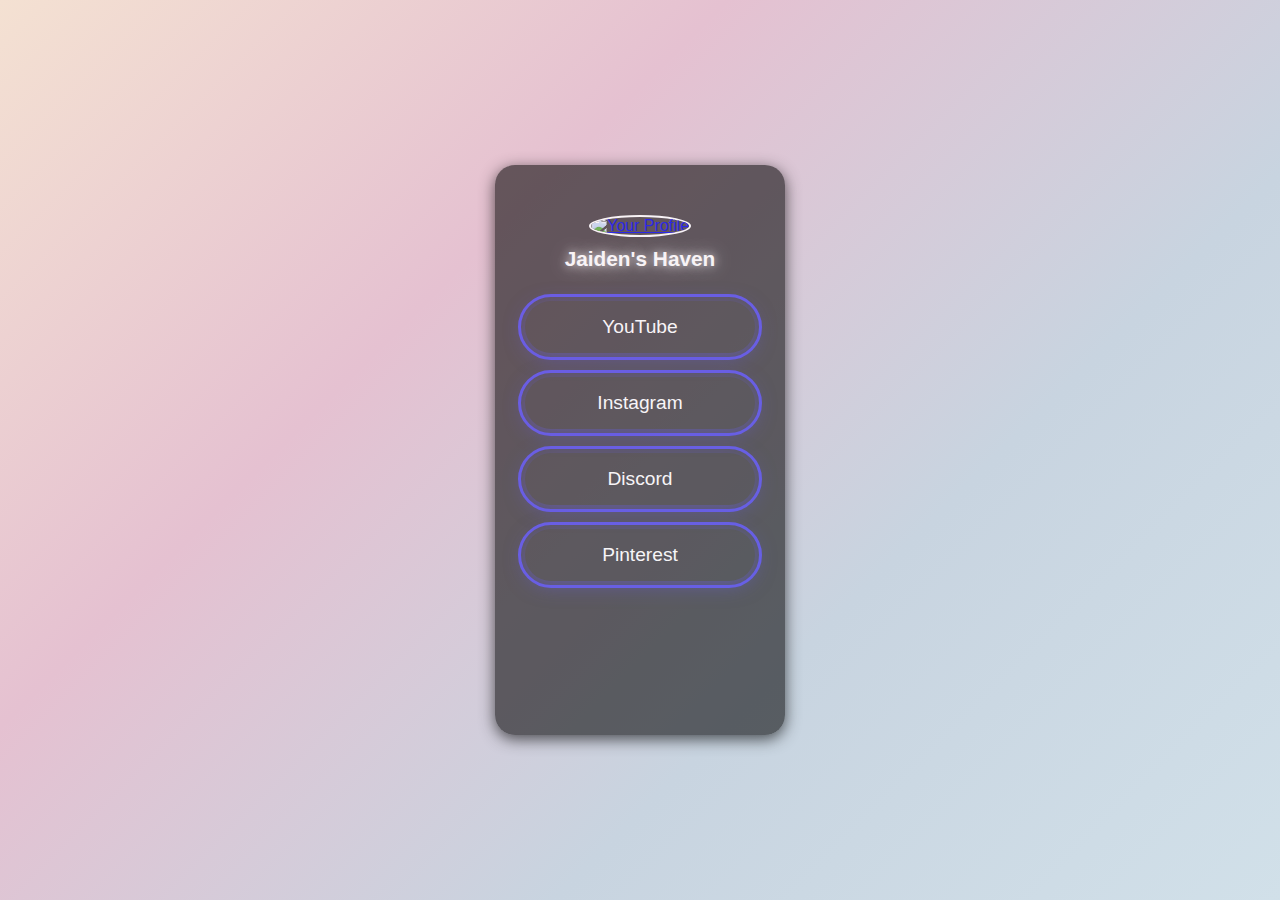
==== index.html @ 9cca0a1c "Add files via upload" ====
<!DOCTYPE html>
<html lang="en">
<head>
    <meta charset="UTF-8">
    <meta name="viewport" content="width=device-width, initial-scale=1.0">
    <title>Jaiden's Haven</title>
  <link href="https://fonts.googleapis.com/css2?family=Press+Start+2P&display=swap" rel="stylesheet">
    <link rel="stylesheet" href="styles.css">
</head>
<body>

    <div class="container">
        <div class="profile">
            <a href="https://github.com/KairoKairaKaize">
                <img src="https://images-ext-1.discordapp.net/external/21MLKDo5nGUw09EZwC2BqWphO7vBJ3SYN4mOmztfheQ/%3Fsize%3D1024/https/cdn.discordapp.com/avatars/1275561988700770345/afb512fbf645c9d2ab7505b0fc7f4978.png?format=webp&quality=lossless&width=384&height=384" alt="Your Profile" class="profile-pic">
            </a>
            <h1>Jaiden's Haven</h1>
        </div>

 <audio autoplay loop>
        <source src="https://drive.google.com/uc?export=download&id=1l9TV9xEC1DYFYA15qfiN5rPGY3KXHHlX" type="audio/mp3">
        Your browser does not support the audio element.
    </audio>

    <script>
        document.querySelector("audio").volume = 0.1;  
    </script>

        <div class="links">
            <a href="https://www.youtube.com/@KairaKairoKaize" class="link-button">YouTube</a>
            <a href="https://www.instagram.com/jaidenofsyxth/" class="link-button">Instagram</a>
            <a href="https://discord.gg/BARHTEkJXX" class="link-button">Discord</a>
            <a href="https://www.pinterest.com/JaidenKaize/" class="link-button">Pinterest</a>
        </div>

    </div>

<script>
    document.addEventListener("DOMContentLoaded", function() {
        const body = document.querySelector('body');
        for (let i = 0; i < 100; i++) {
            let star = document.createElement('div');
            star.classList.add('star');
            star.style.left = ${Math.random() * 100}vw;
            star.style.top = ${Math.random() * 100}vh;
            star.style.animationDelay = ${Math.random() * 5}s;
            body.appendChild(star);
        }
    });
</script>
    

</body>
</html>
---- styles.css ----
@import url('https://fonts.googleapis.com/css2?family=Press+Start+2P&display=swap');

body {
    margin: 0;
    font-family: 'Arial', sans-serif;
    background: linear-gradient(135deg, #f4e1d2, #e5c1d1, #c8d4e0, #d1e0e9),
                url('path-to-your-noise-image.png'); 
    background-size: cover;
    background-attachment: fixed;
    color: white;
    display: flex;
    justify-content: center;
    align-items: center;
    height: 100vh;
    position: relative;
    overflow: hidden;
    background-blend-mode: overlay; 
    opacity: 0.8;  
}


@keyframes starAnimation {
    0% {
        opacity: 1;
        transform: translate(0, 0);
    }
    50% {
        opacity: 0.6;
        transform: translate(5px, 5px);
    }
    100% {
        opacity: 1;
        transform: translate(-5px, -5px);
    }
}

body::before {
    content: '';
    position: absolute;
    top: 0;
    left: 0;
    width: 100%;
    height: 100%;
    background: transparent;
    animation: stars 50s linear infinite, starfield 150s infinite linear;
    z-index: -1;
}

@keyframes noise {
    0% {
        background-position: 0 0;
    }
    100% {
        background-position: 100% 100%;
    }
}

body::after {
    content: '';
    position: absolute;
    top: 0;
    left: 0;
    width: 100%;
    height: 100%;
    background: url('[data-uri]');
    pointer-events: none;
    animation: noise 0.2s linear infinite;
    opacity: 0.05; 
    z-index: -1;
}

.star {
    position: absolute;
    width: 3px;
    height: 3px;
    background-color: white;
    border-radius: 50%;
    opacity: 0.8;
    animation: starAnimation 2s infinite ease-in-out;
}

@keyframes starAnimation {
    0% { opacity: 0.8; transform: translate(0px, 0px); }
    100% { opacity: 0.2; transform: translate(100px, 100px); }
}

.container {
    text-align: center;
    width: 90%;                
    max-width: 250px;           
    height: 500px;           
    padding: 20px;              
    background: rgba(0, 0, 0, 0.7);
    border-radius: 20px;
    box-shadow: 0 4px 15px rgba(0, 0, 0, 0.8);
    position: relative;
    z-index: 10;
    padding-top: 50px;          
}


.profile {
    margin-bottom: 20px;
    animation: fadeIn 1.5s ease-out;
}

.profile-pic {
    width: 100px;
    height: 100px;
    border-radius: 100%;
    border: 2px solid #ffffff;
    object-fit: cover;
    margin-bottom: 10px;
    transition: transform 0.3s ease, box-shadow 0.3s ease;
}

.profile-pic:hover {
    transform: scale(1.1);
    box-shadow: 0 0 20px rgba(255, 255, 255, 0.7), 0 0 30px rgba(255, 255, 255, 0.5);
    border: 2px solid #4e44e7;
    transition: transform 0.3s, box-shadow 0.3s ease, border 0.3s;
}

.profile h1 {
    font-size: 1.3em;
    margin: 0;
    text-shadow: 0 0 10px rgba(255, 255, 255, 0.8), 0 0 20px rgba(255, 255, 255, 0.5);
    animation: textGlow 1s ease-out infinite alternate;
}

.links {
    margin-bottom: 20px;
    animation: fadeIn 1.5s ease-out;
}

.link-button {
    display: inline-block;
    width: 80%;
    margin: 10px auto;
    padding: 15px;
    font-size: 1.2em;
    text-align: center;
    text-decoration: none;
    color: white;
    border-radius: 50px;
    outline: 3px solid #4e44e7;
    outline-offset: 4px;
    box-shadow: 0 4px 20px rgba(78, 68, 231, 0.5);
    position: relative;
    overflow: hidden;
}

.link-button:hover {
    background: #6a63e8;
    transform: scale(1.05);
}


@keyframes rgbAnimation {
    0% {
        background-position: 0% 50%;
    }
    50% {
        background-position: 50% 50%;
    }
    100% {
        background-position: 100% 50%;
    }
}

@keyframes fadeIn {
    from { opacity: 0; }
    to { opacity: 1; }
}

@keyframes textGlow {
    0% { text-shadow: 0 0 20px rgba(255, 255, 255, 0.8); }
    100% { text-shadow: 0 0 40px rgba(255, 255, 255, 1); }
}
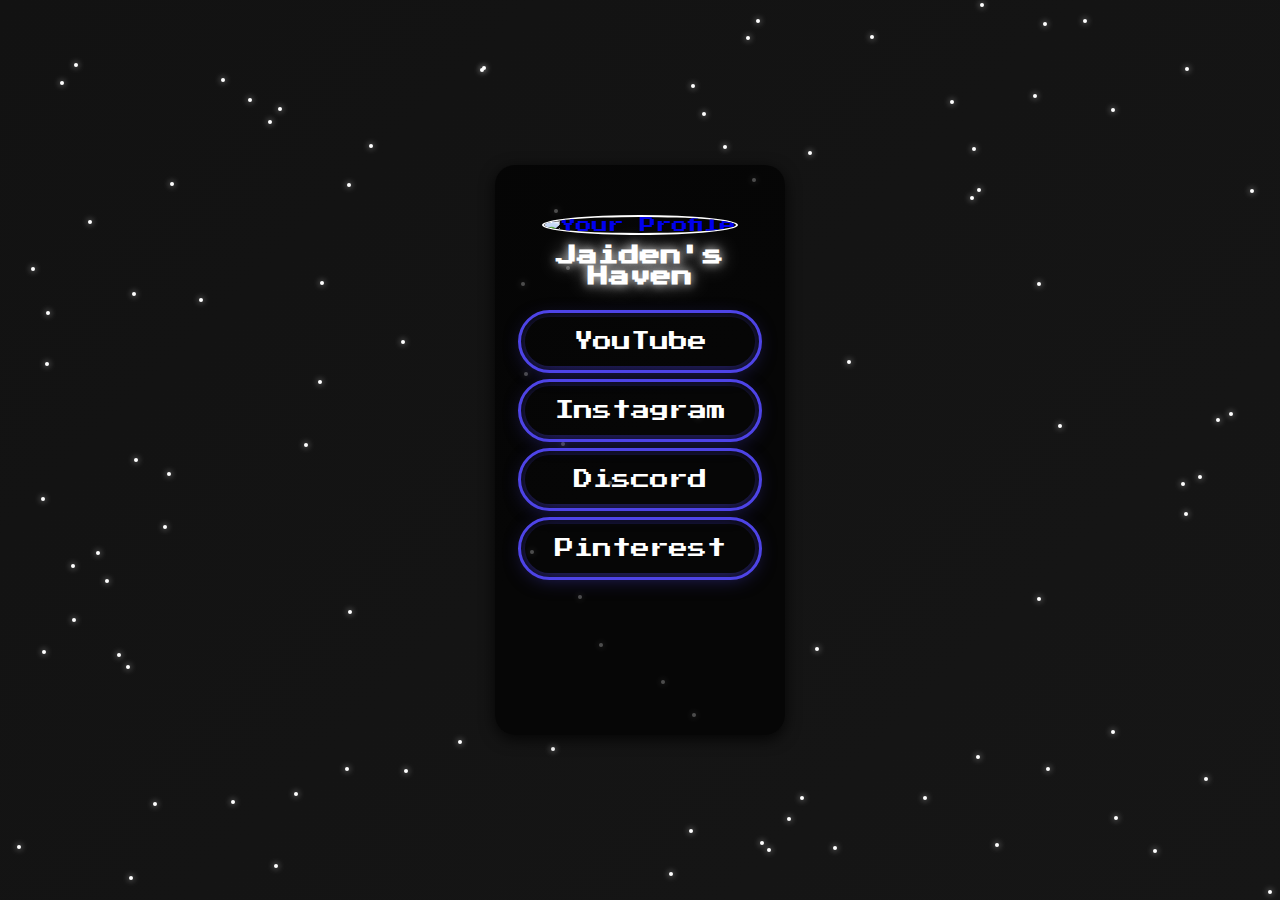
==== commit 58fd20f0: "Add files via upload" ====
--- a/index.html
+++ b/index.html
@@ -36,17 +36,19 @@
     </div>
 
 <script>
-    document.addEventListener("DOMContentLoaded", function() {
-        const body = document.querySelector('body');
-        for (let i = 0; i < 100; i++) {
-            let star = document.createElement('div');
-            star.classList.add('star');
-            star.style.left = ${Math.random() * 100}vw;
-            star.style.top = ${Math.random() * 100}vh;
-            star.style.animationDelay = ${Math.random() * 5}s;
-            body.appendChild(star);
-        }
-    });
+
+document.addEventListener("DOMContentLoaded", function () {
+    const body = document.querySelector('body');
+    for (let i = 0; i < 100; i++) {
+        let star = document.createElement('div');
+        star.classList.add('star');
+        star.style.left = `${Math.random() * 100}vw`;
+        star.style.top = `${Math.random() * 100}vh`;
+        star.style.animationDelay = `${Math.random() * 5}s`;
+        body.appendChild(star);
+    }
+});
+
 </script>
     
 
--- a/styles.css
+++ b/styles.css
@@ -2,11 +2,10 @@
 
 body {
     margin: 0;
-    font-family: 'Arial', sans-serif;
-    background: linear-gradient(135deg, #f4e1d2, #e5c1d1, #c8d4e0, #d1e0e9),
-                url('path-to-your-noise-image.png'); 
-    background-size: cover;
-    background-attachment: fixed;
+    font-family: 'Press Start 2P', monospace;
+    background: linear-gradient(135deg, #121212, #1a1a1a, #0d0d0d);
+    background-size: 400% 400%;
+    animation: rgbAnimation 15s ease infinite;
     color: white;
     display: flex;
     justify-content: center;
@@ -14,9 +13,10 @@
     height: 100vh;
     position: relative;
     overflow: hidden;
-    background-blend-mode: overlay; 
-    opacity: 0.8;  
+    background-attachment: fixed;
 }
+
+
 
 
 @keyframes starAnimation {
@@ -62,27 +62,34 @@
     left: 0;
     width: 100%;
     height: 100%;
-    background: url('[data-uri]');
+    opacity: 0.1;
+    z-index: -1;
+    background-image: url('path/to/noise-texture.png');
     pointer-events: none;
-    animation: noise 0.2s linear infinite;
-    opacity: 0.05; 
-    z-index: -1;
 }
+
 
 .star {
     position: absolute;
-    width: 3px;
-    height: 3px;
-    background-color: white;
+    width: 4px;
+    height: 4px;
+    background: white;
     border-radius: 50%;
-    opacity: 0.8;
-    animation: starAnimation 2s infinite ease-in-out;
+    box-shadow: 0 0 6px rgba(255, 255, 255, 0.8);
+    animation: twinkle 2s infinite;
 }
 
-@keyframes starAnimation {
-    0% { opacity: 0.8; transform: translate(0px, 0px); }
-    100% { opacity: 0.2; transform: translate(100px, 100px); }
+@keyframes twinkle {
+    0%, 100% {
+        opacity: 0.3;
+        transform: scale(0.8);
+    }
+    50% {
+        opacity: 1;
+        transform: scale(1);
+    }
 }
+
 
 .container {
     text-align: center;
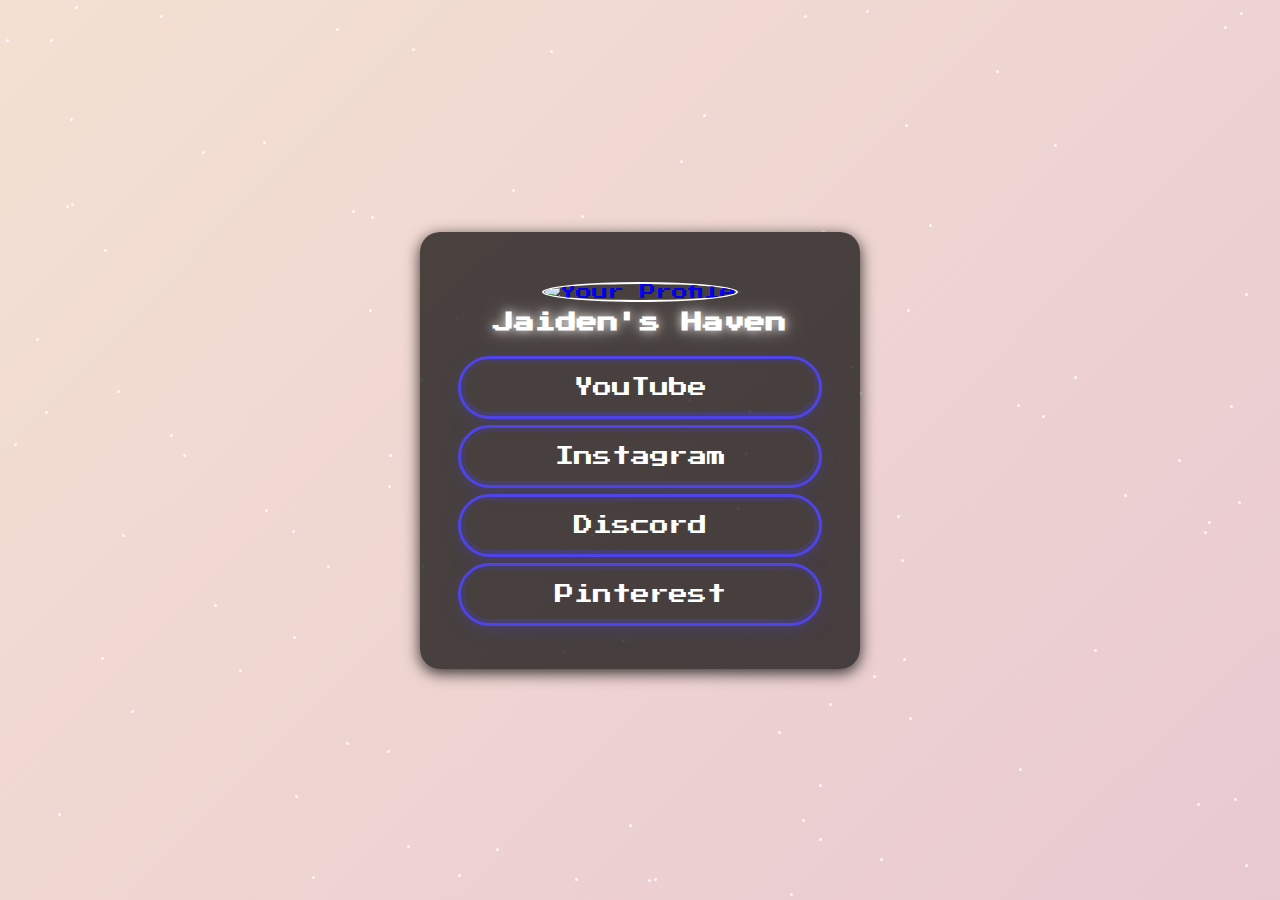
==== commit 9a61ca37: "Add files via upload" ====
--- a/index.html
+++ b/index.html
@@ -36,18 +36,19 @@
     </div>
 
 <script>
+    document.addEventListener("DOMContentLoaded", function() {
+        const body = document.querySelector('body');
+        for (let i = 0; i < 100; i++) {
+            let star = document.createElement('div');
+            star.classList.add('star');
+            star.style.left = `${Math.random() * 100}vw`;
+            star.style.top = `${Math.random() * 100}vh`;
+            star.style.animationDelay = `${Math.random() * 5}s`;
+            body.appendChild(star);
+        }
+    });
+</script>
 
-document.addEventListener("DOMContentLoaded", function () {
-    const body = document.querySelector('body');
-    for (let i = 0; i < 100; i++) {
-        let star = document.createElement('div');
-        star.classList.add('star');
-        star.style.left = `${Math.random() * 100}vw`;
-        star.style.top = `${Math.random() * 100}vh`;
-        star.style.animationDelay = `${Math.random() * 5}s`;
-        body.appendChild(star);
-    }
-});
 
 </script>
     
--- a/styles.css
+++ b/styles.css
@@ -3,7 +3,7 @@
 body {
     margin: 0;
     font-family: 'Press Start 2P', monospace;
-    background: linear-gradient(135deg, #121212, #1a1a1a, #0d0d0d);
+    background: linear-gradient(135deg, #f4e1d2, #e5c1d1, #c8d4e0, #d1e0e9);
     background-size: 400% 400%;
     animation: rgbAnimation 15s ease infinite;
     color: white;
@@ -16,22 +16,9 @@
     background-attachment: fixed;
 }
 
-
-
-
-@keyframes starAnimation {
-    0% {
-        opacity: 1;
-        transform: translate(0, 0);
-    }
-    50% {
-        opacity: 0.6;
-        transform: translate(5px, 5px);
-    }
-    100% {
-        opacity: 1;
-        transform: translate(-5px, -5px);
-    }
+@keyframes stars {
+    0% { opacity: 0.5; transform: translate(0px, 0px); }
+    100% { opacity: 0.1; transform: translate(150px, 150px); }
 }
 
 body::before {
@@ -46,15 +33,6 @@
     z-index: -1;
 }
 
-@keyframes noise {
-    0% {
-        background-position: 0 0;
-    }
-    100% {
-        background-position: 100% 100%;
-    }
-}
-
 body::after {
     content: '';
     position: absolute;
@@ -62,49 +40,38 @@
     left: 0;
     width: 100%;
     height: 100%;
-    opacity: 0.1;
+    background: transparent;
     z-index: -1;
-    background-image: url('path/to/noise-texture.png');
     pointer-events: none;
 }
 
-
 .star {
     position: absolute;
-    width: 4px;
-    height: 4px;
-    background: white;
+    width: 3px;
+    height: 3px;
+    background-color: white;
     border-radius: 50%;
-    box-shadow: 0 0 6px rgba(255, 255, 255, 0.8);
-    animation: twinkle 2s infinite;
+    opacity: 0.8;
+    animation: starAnimation 2s infinite ease-in-out;
 }
 
-@keyframes twinkle {
-    0%, 100% {
-        opacity: 0.3;
-        transform: scale(0.8);
-    }
-    50% {
-        opacity: 1;
-        transform: scale(1);
-    }
+@keyframes starAnimation {
+    0% { opacity: 0.8; transform: translate(0px, 0px); }
+    100% { opacity: 0.2; transform: translate(100px, 100px); }
 }
-
 
 .container {
     text-align: center;
-    width: 90%;                
-    max-width: 250px;           
-    height: 500px;           
-    padding: 20px;              
+    width: 90%;
+    max-width: 400px;
+    padding: 20px;
     background: rgba(0, 0, 0, 0.7);
     border-radius: 20px;
     box-shadow: 0 4px 15px rgba(0, 0, 0, 0.8);
     position: relative;
     z-index: 10;
-    padding-top: 50px;          
+    padding-top: 50px;
 }
-
 
 .profile {
     margin-bottom: 20px;
@@ -162,7 +129,6 @@
     transform: scale(1.05);
 }
 
-
 @keyframes rgbAnimation {
     0% {
         background-position: 0% 50%;
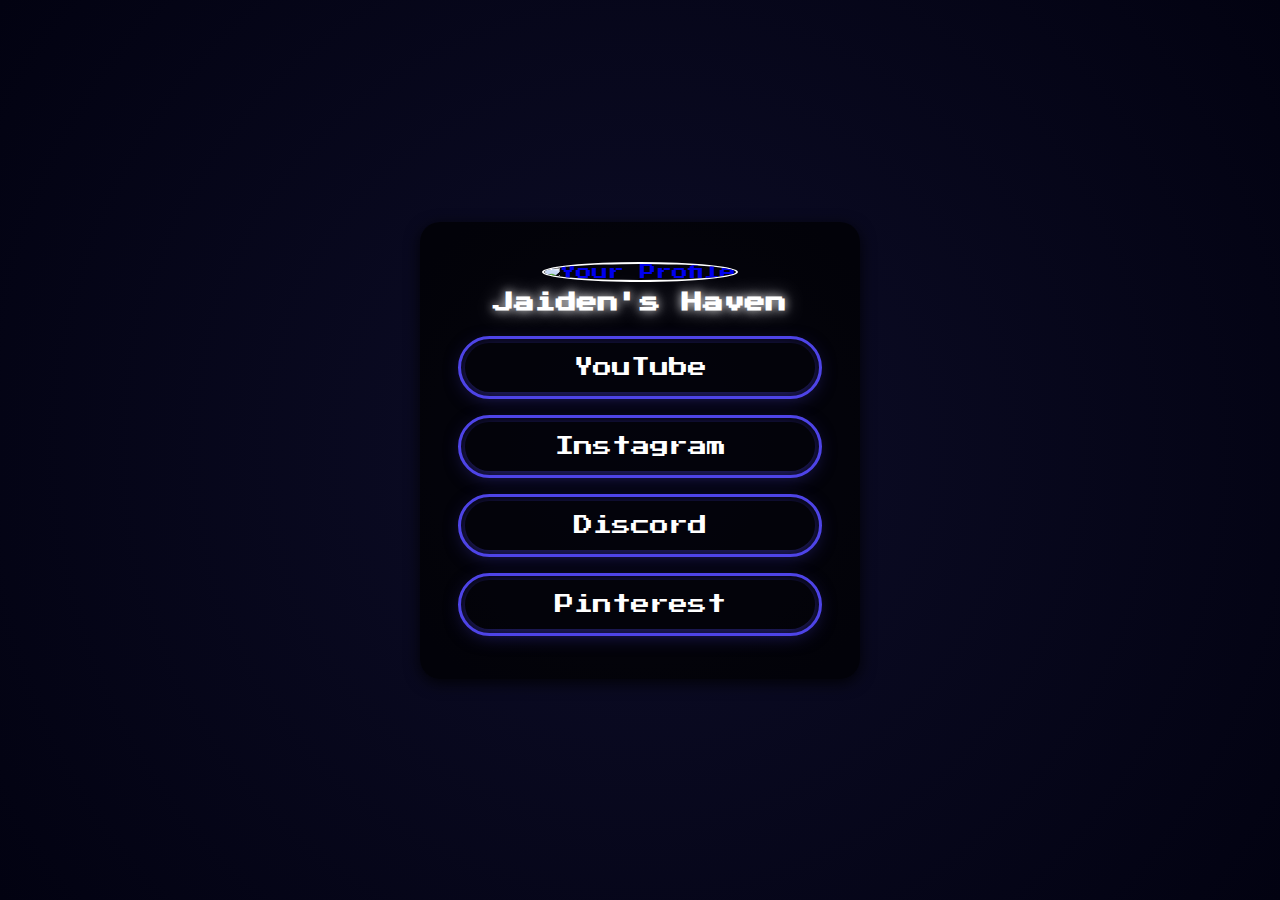
==== commit a6c256bb: "Add files via upload" ====
--- a/index.html
+++ b/index.html
@@ -36,6 +36,7 @@
     </div>
 
 <script>
+
     document.addEventListener("DOMContentLoaded", function() {
         const body = document.querySelector('body');
         for (let i = 0; i < 100; i++) {
@@ -47,11 +48,8 @@
             body.appendChild(star);
         }
     });
-</script>
-
 
 </script>
-    
 
 </body>
 </html>--- a/styles.css
+++ b/styles.css
@@ -1,77 +1,56 @@
 @import url('https://fonts.googleapis.com/css2?family=Press+Start+2P&display=swap');
 
 body {
-    margin: 0;
-    font-family: 'Press Start 2P', monospace;
-    background: linear-gradient(135deg, #f4e1d2, #e5c1d1, #c8d4e0, #d1e0e9);
-    background-size: 400% 400%;
-    animation: rgbAnimation 15s ease infinite;
-    color: white;
-    display: flex;
-    justify-content: center;
-    align-items: center;
-    height: 100vh;
-    position: relative;
-    overflow: hidden;
-    background-attachment: fixed;
+  margin: 0;
+  font-family: 'Press Start 2P', sans-serif;
+  background: radial-gradient(circle, #0d0d28 0%, #020211 100%);
+  color: white;
+  display: flex;
+  justify-content: center;
+  align-items: center;
+  height: 100vh;
+  overflow: hidden;
+  position: relative;
 }
 
-@keyframes stars {
-    0% { opacity: 0.5; transform: translate(0px, 0px); }
-    100% { opacity: 0.1; transform: translate(150px, 150px); }
+.stars {
+  position: absolute;
+  width: 100%;
+  height: 100%;
+  background: transparent;
+  animation: twinkle 5s infinite ease-in-out;
 }
 
-body::before {
-    content: '';
-    position: absolute;
-    top: 0;
-    left: 0;
-    width: 100%;
-    height: 100%;
-    background: transparent;
-    animation: stars 50s linear infinite, starfield 150s infinite linear;
-    z-index: -1;
+.stars:before,
+.stars:after {
+  content: '';
+  position: absolute;
+  width: 100%;
+  height: 100%;
+  background: radial-gradient(white 1px, transparent 1px);
+  background-size: 2px 2px;
+  top: 0;
+  left: 0;
+  animation: twinkle 3s infinite alternate ease-in-out;
 }
 
-body::after {
-    content: '';
-    position: absolute;
-    top: 0;
-    left: 0;
-    width: 100%;
-    height: 100%;
-    background: transparent;
-    z-index: -1;
-    pointer-events: none;
-}
-
-.star {
-    position: absolute;
-    width: 3px;
-    height: 3px;
-    background-color: white;
-    border-radius: 50%;
-    opacity: 0.8;
-    animation: starAnimation 2s infinite ease-in-out;
-}
-
-@keyframes starAnimation {
-    0% { opacity: 0.8; transform: translate(0px, 0px); }
-    100% { opacity: 0.2; transform: translate(100px, 100px); }
+@keyframes twinkle {
+  0%, 100% { opacity: 0.8; }
+  50% { opacity: 0.5; }
 }
 
 .container {
     text-align: center;
     width: 90%;
     max-width: 400px;
-    padding: 20px;
+    padding: 40px 20px;
     background: rgba(0, 0, 0, 0.7);
     border-radius: 20px;
     box-shadow: 0 4px 15px rgba(0, 0, 0, 0.8);
     position: relative;
     z-index: 10;
-    padding-top: 50px;
 }
+
 
 .profile {
     margin-bottom: 20px;
@@ -103,8 +82,25 @@
 }
 
 .links {
-    margin-bottom: 20px;
-    animation: fadeIn 1.5s ease-out;
+  display: flex;
+  flex-direction: column;
+  gap: 10px;
+}
+
+.btn {
+  text-decoration: none;
+  color: #fff;
+  padding: 10px 0;
+  border: 2px solid #4545ff;
+  border-radius: 5px;
+  box-shadow: 0 0 10px #4545ff;
+  transition: all 0.3s ease;
+}
+
+.btn:hover {
+  background: #4545ff;
+  color: #151515;
+  box-shadow: 0 0 15px #4545ff;
 }
 
 .link-button {
@@ -150,4 +146,3 @@
     0% { text-shadow: 0 0 20px rgba(255, 255, 255, 0.8); }
     100% { text-shadow: 0 0 40px rgba(255, 255, 255, 1); }
 }
-
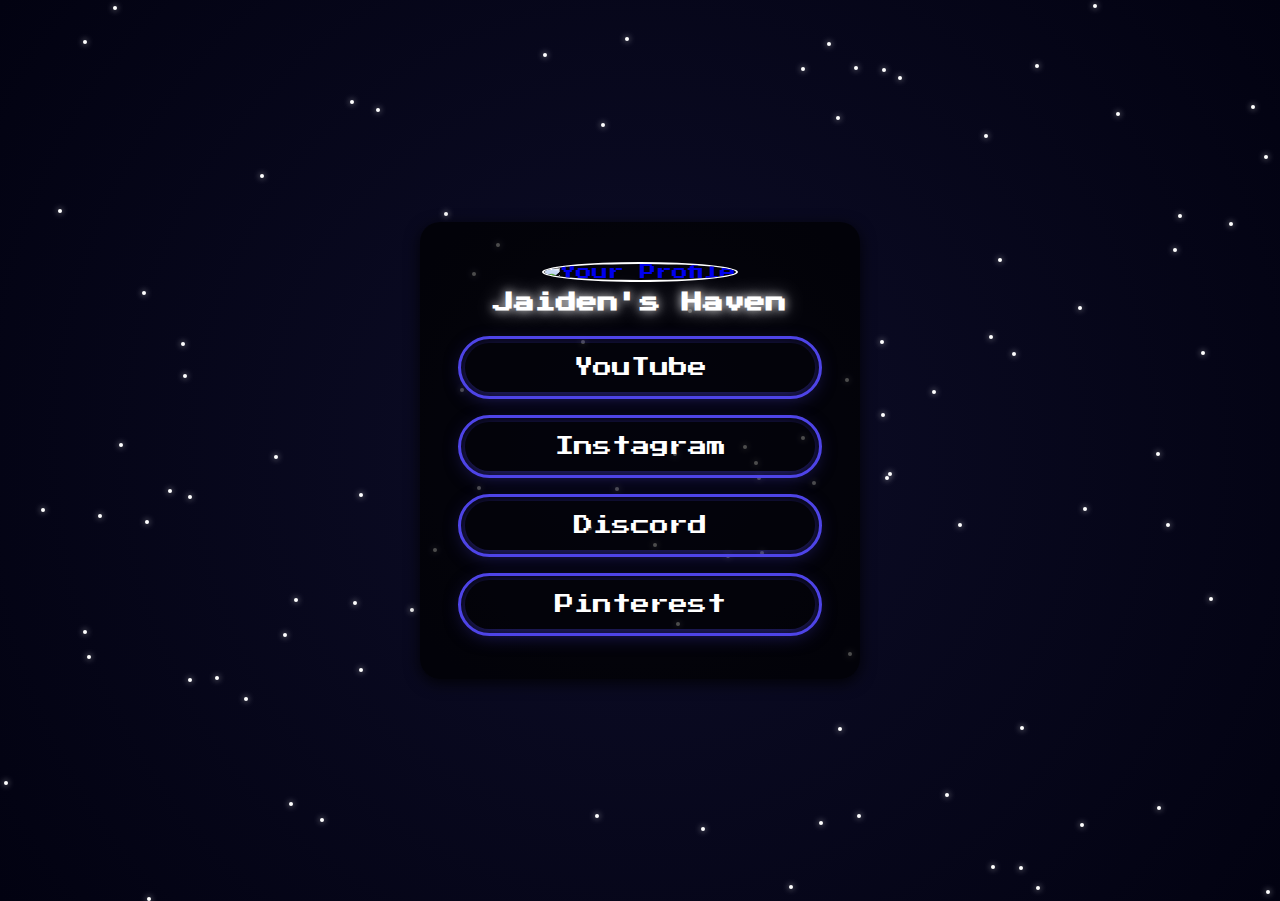
==== commit 8dbb2eb2: "Add files via upload" ====
--- a/index.html
+++ b/index.html
@@ -33,7 +33,35 @@
             <a href="https://www.pinterest.com/JaidenKaize/" class="link-button">Pinterest</a>
         </div>
 
-    </div>
+    <style>
+        body {
+            margin: 0;
+            overflow: hidden;
+            background-color: #101010; /* Dark background */
+            position: relative;
+        }
+
+        .star {
+            position: absolute;
+            width: 4px;
+            height: 4px;
+            background: white;
+            border-radius: 50%;
+            box-shadow: 0 0 6px rgba(255, 255, 255, 0.8);
+            animation: twinkle 2s infinite;
+        }
+
+        @keyframes twinkle {
+            0%, 100% {
+                opacity: 0.3;
+                transform: scale(0.8);
+            }
+            50% {
+                opacity: 1;
+                transform: scale(1);
+            }
+        }
+    </style>
 
 <script>
 
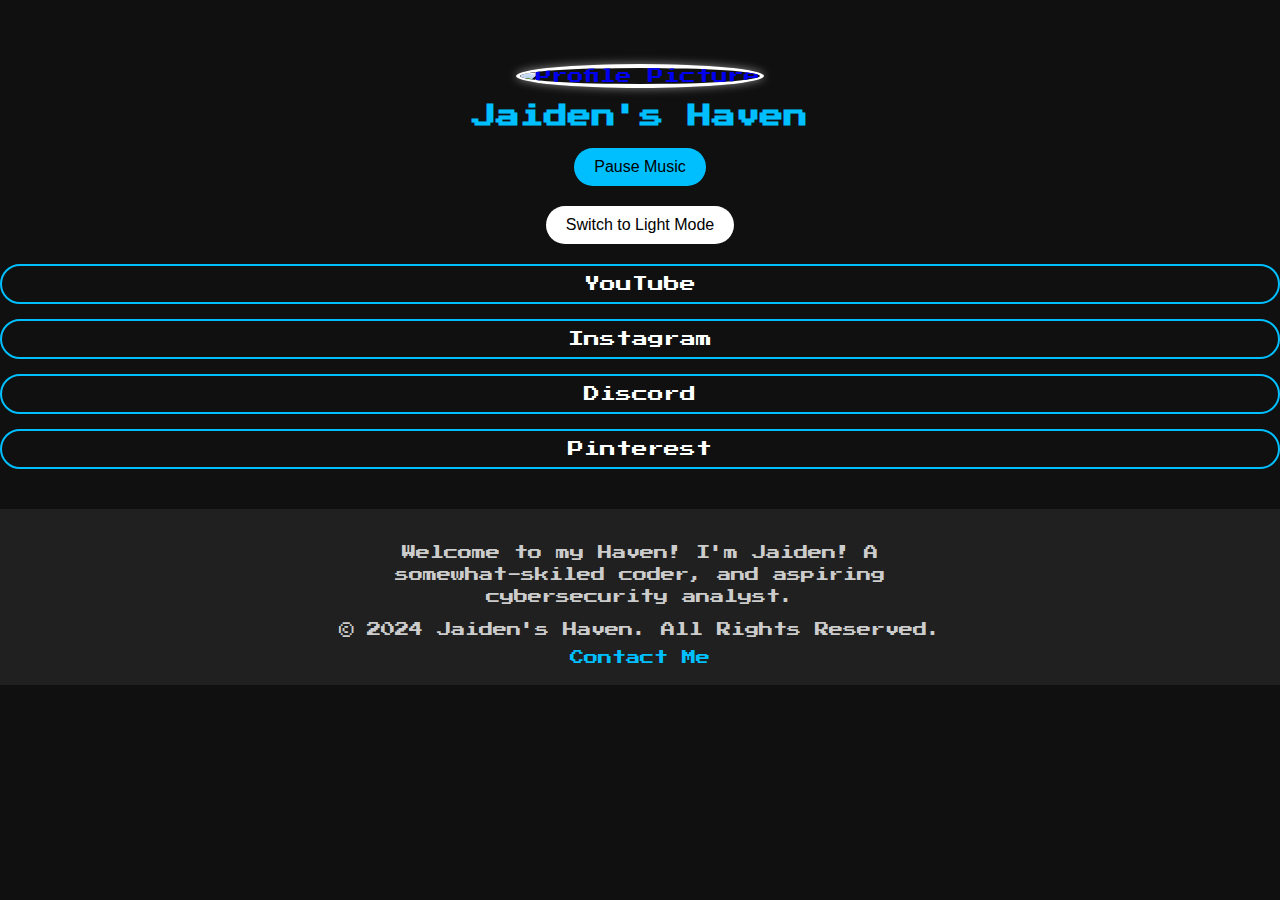
==== commit 1d64cf70: "Add files via upload" ====
--- a/index.html
+++ b/index.html
@@ -4,41 +4,67 @@
     <meta charset="UTF-8">
     <meta name="viewport" content="width=device-width, initial-scale=1.0">
     <title>Jaiden's Haven</title>
-  <link href="https://fonts.googleapis.com/css2?family=Press+Start+2P&display=swap" rel="stylesheet">
-    <link rel="stylesheet" href="styles.css">
-</head>
-<body>
-
-    <div class="container">
-        <div class="profile">
-            <a href="https://github.com/KairoKairaKaize">
-                <img src="https://images-ext-1.discordapp.net/external/21MLKDo5nGUw09EZwC2BqWphO7vBJ3SYN4mOmztfheQ/%3Fsize%3D1024/https/cdn.discordapp.com/avatars/1275561988700770345/afb512fbf645c9d2ab7505b0fc7f4978.png?format=webp&quality=lossless&width=384&height=384" alt="Your Profile" class="profile-pic">
-            </a>
-            <h1>Jaiden's Haven</h1>
-        </div>
-
- <audio autoplay loop>
-        <source src="https://drive.google.com/uc?export=download&id=1l9TV9xEC1DYFYA15qfiN5rPGY3KXHHlX" type="audio/mp3">
-        Your browser does not support the audio element.
-    </audio>
-
-    <script>
-        document.querySelector("audio").volume = 0.1;  
-    </script>
-
-        <div class="links">
-            <a href="https://www.youtube.com/@KairaKairoKaize" class="link-button">YouTube</a>
-            <a href="https://www.instagram.com/jaidenofsyxth/" class="link-button">Instagram</a>
-            <a href="https://discord.gg/BARHTEkJXX" class="link-button">Discord</a>
-            <a href="https://www.pinterest.com/JaidenKaize/" class="link-button">Pinterest</a>
-        </div>
-
+    <link href="https://fonts.googleapis.com/css2?family=Press+Start+2P&display=swap" rel="stylesheet">
     <style>
+
         body {
             margin: 0;
             overflow: hidden;
-            background-color: #101010; /* Dark background */
-            position: relative;
+            background-color: #101010;
+            font-family: 'Press Start 2P', cursive;
+            color: white;
+            transition: background 0.5s, color 0.5s;
+        }
+
+        .container {
+            text-align: center;
+            margin-top: 5%;
+        }
+
+        .profile {
+            margin-bottom: 20px;
+        }
+
+        .profile-pic {
+            width: 150px;
+            height: 150px;
+            border-radius: 50%;
+            border: 4px solid white;
+            box-shadow: 0 0 10px rgba(255, 255, 255, 0.5);
+            transition: transform 0.3s;
+        }
+
+        .profile-pic:hover {
+            transform: scale(1.1);
+        }
+
+        h1 {
+            font-size: 1.5rem;
+            color: #00bfff;
+        }
+
+        .links {
+            display: flex;
+            flex-direction: column;
+            gap: 15px;
+            margin-top: 20px;
+        }
+
+        .link-button {
+            text-decoration: none;
+            color: white;
+            background: none;
+            border: 2px solid #00bfff;
+            padding: 10px 20px;
+            border-radius: 50px;
+            font-size: 1rem;
+            transition: 0.3s;
+        }
+
+        .link-button:hover {
+            background: #00bfff;
+            color: black;
+            transform: translateY(-5px);
         }
 
         .star {
@@ -61,23 +87,190 @@
                 transform: scale(1);
             }
         }
+
+        footer {
+            margin-top: 40px;
+            background-color: #202020;
+            padding: 20px;
+            color: #ccc;
+            font-size: 0.9rem;
+            text-align: center;
+            animation: fadeIn 2s ease-in-out;
+        }
+
+        footer a {
+            color: #00bfff;
+            text-decoration: none;
+            transition: color 0.3s;
+        }
+
+        footer a:hover {
+            color: #007acc;
+        }
+
+        .about-me {
+            max-width: 600px;
+            margin: 0 auto;
+            line-height: 1.5;
+        }
+
+        @keyframes fadeIn {
+            from {
+                opacity: 0;
+                transform: translateY(20px);
+            }
+            to {
+                opacity: 1;
+                transform: translateY(0);
+            }
+        }
+
+        .music-toggle {
+            margin: 20px auto;
+            display: block;
+            padding: 10px 20px;
+            background: #00bfff;
+            color: black;
+            border: none;
+            border-radius: 20px;
+            font-size: 1rem;
+            cursor: pointer;
+            transition: background 0.3s;
+        }
+
+        .music-toggle:hover {
+            background: #007acc;
+        }
+
+        .theme-toggle {
+            margin: 20px auto;
+            display: block;
+            padding: 10px 20px;
+            background: white;
+            color: black;
+            border: none;
+            border-radius: 20px;
+            font-size: 1rem;
+            cursor: pointer;
+            transition: background 0.3s, color 0.3s;
+        }
+
+        .theme-toggle:hover {
+            background: #ccc;
+        }
+
+        body.light {
+            background-color: #f0f0f0;
+            color: #202020;
+        }
+
+        body.light h1 {
+            color: #007acc;
+        }
+
+        body.light .link-button {
+            color: #202020;
+            border-color: #007acc;
+        }
+
+        body.light .link-button:hover {
+            background: #007acc;
+            color: white;
+        }
+
+        body.light footer {
+            background-color: #ddd;
+            color: #202020;
+        }
+
+        body.light footer a {
+            color: #007acc;
+        }
+
+        body.light footer a:hover {
+            color: #005f99;
+        }
+
+        @media (max-width: 768px) {
+            h1 {
+                font-size: 1.2rem;
+            }
+
+            .link-button {
+                font-size: 0.9rem;
+            }
+        }
     </style>
-
-<script>
-
-    document.addEventListener("DOMContentLoaded", function() {
-        const body = document.querySelector('body');
-        for (let i = 0; i < 100; i++) {
-            let star = document.createElement('div');
-            star.classList.add('star');
-            star.style.left = `${Math.random() * 100}vw`;
-            star.style.top = `${Math.random() * 100}vh`;
-            star.style.animationDelay = `${Math.random() * 5}s`;
-            body.appendChild(star);
-        }
-    });
-
-</script>
-
+</head>
+<body>
+
+    <div class="container">
+        <div class="profile">
+            <a href="https://github.com/KairoKairaKaize" title="Visit GitHub Profile">
+                <img src="https://images-ext-1.discordapp.net/external/21MLKDo5nGUw09EZwC2BqWphO7vBJ3SYN4mOmztfheQ/%3Fsize%3D1024/https/cdn.discordapp.com/avatars/1275561988700770345/afb512fbf645c9d2ab7505b0fc7f4978.png?format=webp&quality=lossless&width=384&height=384" 
+                     alt="Profile Picture" class="profile-pic">
+            </a>
+            <h1>Jaiden's Haven</h1>
+        </div>
+
+        <audio id="background-music" autoplay loop>
+            <source src="https://drive.google.com/uc?export=download&id=1l9TV9xEC1DYFYA15qfiN5rPGY3KXHHlX" type="audio/mp3">
+            Your browser does not support the audio element.
+        </audio>
+        <button id="music-toggle" class="music-toggle">Pause Music</button>
+
+        <button id="theme-toggle" class="theme-toggle">Switch to Light Mode</button>
+
+        <script>
+
+            const musicToggle = document.getElementById('music-toggle');
+            const music = document.getElementById('background-music');
+
+            musicToggle.addEventListener('click', () => {
+                if (music.paused) {
+                    music.play();
+                    musicToggle.textContent = 'Pause Music';
+                } else {
+                    music.pause();
+                    musicToggle.textContent = 'Play Music';
+                }
+            });
+
+            const themeToggle = document.getElementById('theme-toggle');
+            const body = document.body;
+
+            const savedTheme = localStorage.getItem('theme') || 'dark';
+            if (savedTheme === 'light') {
+                body.classList.add('light');
+                themeToggle.textContent = 'Switch to Dark Mode';
+            }
+
+            themeToggle.addEventListener('click', () => {
+                body.classList.toggle('light');
+                const isLight = body.classList.contains('light');
+                themeToggle.textContent = isLight
+                    ? 'Switch to Dark Mode'
+                    : 'Switch to Light Mode';
+                localStorage.setItem('theme', isLight ? 'light' : 'dark');
+            });
+        </script>
+
+        <div class="links">
+            <a href="https://www.youtube.com/@KairaKairoKaize" class="link-button" title="Go to YouTube">YouTube</a>
+            <a href="https://www.instagram.com/jaidenofsyxth/" class="link-button" title="Visit Instagram">Instagram</a>
+            <a href="https://discord.gg/BARHTEkJXX" class="link-button" title="Join Discord">Discord</a>
+            <a href="https://www.pinterest.com/JaidenKaize/" class="link-button" title="Explore Pinterest">Pinterest</a>
+        </div>
+    </div>
+
+    <footer>
+        <div class="about-me">
+            <p>
+                Welcome to my Haven! I'm Jaiden! A somewhat-skiled coder, and aspiring cybersecurity analyst. 
+            </p>
+        </div>
+        <p>&copy; 2024 Jaiden's Haven. All Rights Reserved.</p>
+        <a href="mailto: title="Email me">Contact Me</a>
+    </footer>
 </body>
-</html>+</html>
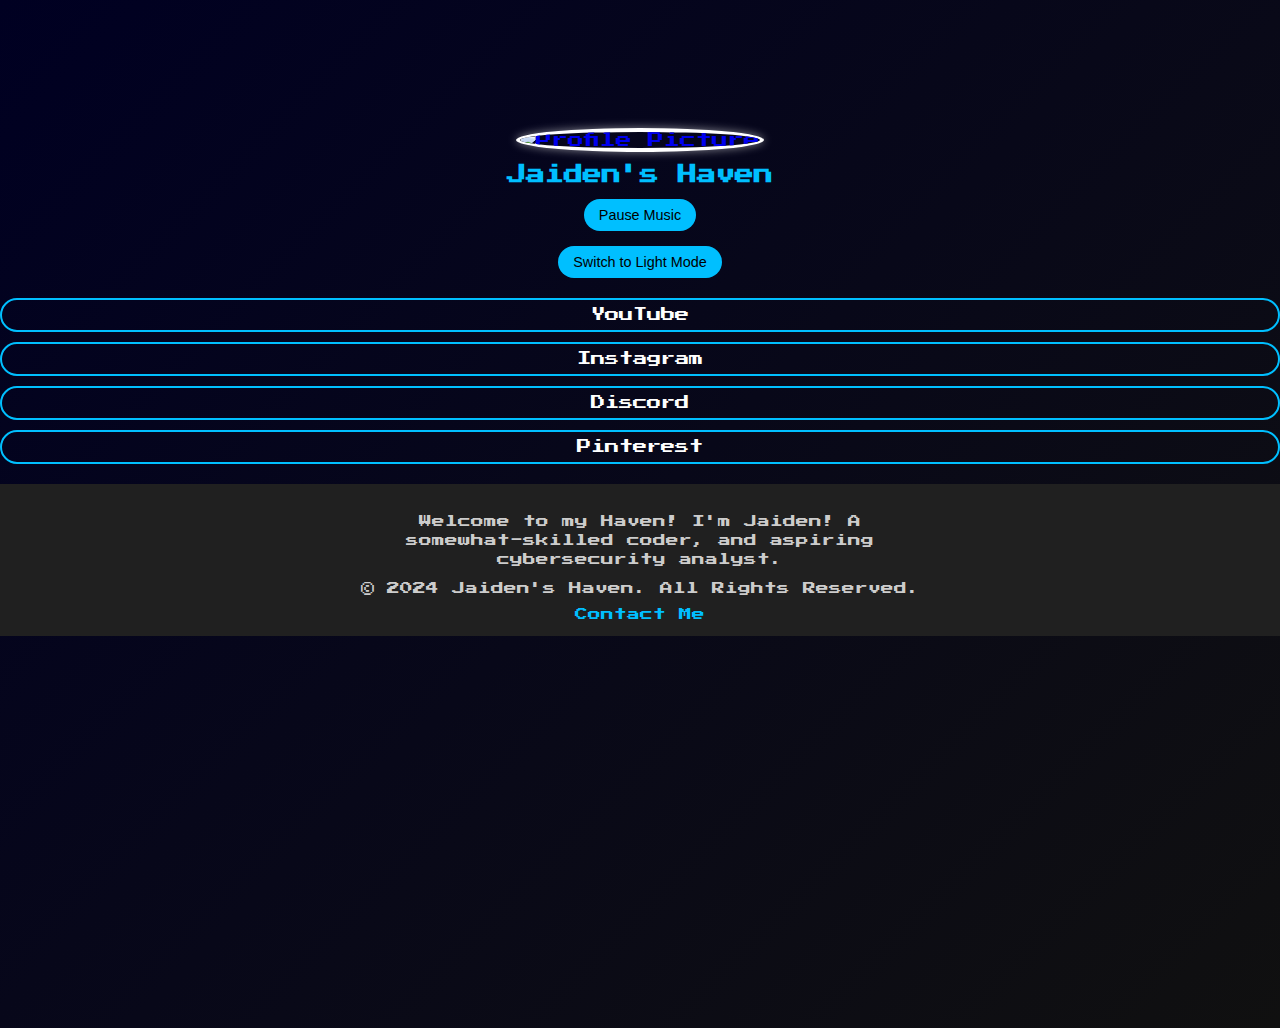
==== commit d101cc7f: "Add files via upload" ====
--- a/index.html
+++ b/index.html
@@ -6,28 +6,29 @@
     <title>Jaiden's Haven</title>
     <link href="https://fonts.googleapis.com/css2?family=Press+Start+2P&display=swap" rel="stylesheet">
     <style>
-
         body {
             margin: 0;
             overflow: hidden;
-            background-color: #101010;
+            background: linear-gradient(135deg, #000022, #101010);
             font-family: 'Press Start 2P', cursive;
             color: white;
             transition: background 0.5s, color 0.5s;
+            position: relative;
+            height: 100vh;
         }
 
         .container {
             text-align: center;
-            margin-top: 5%;
+            margin-top: 10%;
         }
 
         .profile {
-            margin-bottom: 20px;
+            margin-bottom: 10px;
         }
 
         .profile-pic {
-            width: 150px;
-            height: 150px;
+            width: 120px;
+            height: 120px;
             border-radius: 50%;
             border: 4px solid white;
             box-shadow: 0 0 10px rgba(255, 255, 255, 0.5);
@@ -39,14 +40,14 @@
         }
 
         h1 {
-            font-size: 1.5rem;
+            font-size: 1.2rem;
             color: #00bfff;
         }
 
         .links {
             display: flex;
             flex-direction: column;
-            gap: 15px;
+            gap: 10px;
             margin-top: 20px;
         }
 
@@ -55,16 +56,16 @@
             color: white;
             background: none;
             border: 2px solid #00bfff;
-            padding: 10px 20px;
+            padding: 8px 18px;
             border-radius: 50px;
-            font-size: 1rem;
+            font-size: 0.9rem;
             transition: 0.3s;
         }
 
         .link-button:hover {
             background: #00bfff;
             color: black;
-            transform: translateY(-5px);
+            transform: translateY(-3px);
         }
 
         .star {
@@ -89,11 +90,11 @@
         }
 
         footer {
-            margin-top: 40px;
+            margin-top: 20px;
             background-color: #202020;
-            padding: 20px;
+            padding: 15px;
             color: #ccc;
-            font-size: 0.9rem;
+            font-size: 0.8rem;
             text-align: center;
             animation: fadeIn 2s ease-in-out;
         }
@@ -109,7 +110,7 @@
         }
 
         .about-me {
-            max-width: 600px;
+            max-width: 500px;
             margin: 0 auto;
             line-height: 1.5;
         }
@@ -125,38 +126,21 @@
             }
         }
 
-        .music-toggle {
-            margin: 20px auto;
+        .music-toggle, .theme-toggle {
+            margin: 15px auto;
             display: block;
-            padding: 10px 20px;
+            padding: 8px 15px;
             background: #00bfff;
             color: black;
             border: none;
             border-radius: 20px;
-            font-size: 1rem;
+            font-size: 0.9rem;
             cursor: pointer;
             transition: background 0.3s;
         }
 
-        .music-toggle:hover {
+        .music-toggle:hover, .theme-toggle:hover {
             background: #007acc;
-        }
-
-        .theme-toggle {
-            margin: 20px auto;
-            display: block;
-            padding: 10px 20px;
-            background: white;
-            color: black;
-            border: none;
-            border-radius: 20px;
-            font-size: 1rem;
-            cursor: pointer;
-            transition: background 0.3s, color 0.3s;
-        }
-
-        .theme-toggle:hover {
-            background: #ccc;
         }
 
         body.light {
@@ -193,16 +177,38 @@
 
         @media (max-width: 768px) {
             h1 {
-                font-size: 1.2rem;
+                font-size: 1rem;
             }
 
             .link-button {
-                font-size: 0.9rem;
+                font-size: 0.8rem;
+            }
+        }
+
+        .star-field {
+            position: absolute;
+            top: 0;
+            left: 0;
+            width: 100%;
+            height: 100%;
+            pointer-events: none;
+            z-index: -1;
+            animation: starsMove 120s linear infinite;
+        }
+
+        @keyframes starsMove {
+            0% {
+                background-position: 0 0;
+            }
+            100% {
+                background-position: 100% 100%;
             }
         }
     </style>
 </head>
 <body>
+
+    <div class="star-field"></div>
 
     <div class="container">
         <div class="profile">
@@ -221,40 +227,6 @@
 
         <button id="theme-toggle" class="theme-toggle">Switch to Light Mode</button>
 
-        <script>
-
-            const musicToggle = document.getElementById('music-toggle');
-            const music = document.getElementById('background-music');
-
-            musicToggle.addEventListener('click', () => {
-                if (music.paused) {
-                    music.play();
-                    musicToggle.textContent = 'Pause Music';
-                } else {
-                    music.pause();
-                    musicToggle.textContent = 'Play Music';
-                }
-            });
-
-            const themeToggle = document.getElementById('theme-toggle');
-            const body = document.body;
-
-            const savedTheme = localStorage.getItem('theme') || 'dark';
-            if (savedTheme === 'light') {
-                body.classList.add('light');
-                themeToggle.textContent = 'Switch to Dark Mode';
-            }
-
-            themeToggle.addEventListener('click', () => {
-                body.classList.toggle('light');
-                const isLight = body.classList.contains('light');
-                themeToggle.textContent = isLight
-                    ? 'Switch to Dark Mode'
-                    : 'Switch to Light Mode';
-                localStorage.setItem('theme', isLight ? 'light' : 'dark');
-            });
-        </script>
-
         <div class="links">
             <a href="https://www.youtube.com/@KairaKairoKaize" class="link-button" title="Go to YouTube">YouTube</a>
             <a href="https://www.instagram.com/jaidenofsyxth/" class="link-button" title="Visit Instagram">Instagram</a>
@@ -266,11 +238,45 @@
     <footer>
         <div class="about-me">
             <p>
-                Welcome to my Haven! I'm Jaiden! A somewhat-skiled coder, and aspiring cybersecurity analyst. 
+                Welcome to my Haven! I'm Jaiden! A somewhat-skilled coder, and aspiring cybersecurity analyst. 
             </p>
         </div>
         <p>&copy; 2024 Jaiden's Haven. All Rights Reserved.</p>
-        <a href="mailto: title="Email me">Contact Me</a>
+        <a href="mailto:syxthreprise@gmail.com" title="Email me">Contact Me</a>
     </footer>
+
+    <script>
+        const musicToggle = document.getElementById('music-toggle');
+        const music = document.getElementById('background-music');
+
+        musicToggle.addEventListener('click', () => {
+            if (music.paused) {
+                music.play();
+                musicToggle.textContent = 'Pause Music';
+            } else {
+                music.pause();
+                musicToggle.textContent = 'Play Music';
+            }
+        });
+
+        const themeToggle = document.getElementById('theme-toggle');
+        const body = document.body;
+
+        const savedTheme = localStorage.getItem('theme') || 'dark';
+        if (savedTheme === 'light') {
+            body.classList.add('light');
+            themeToggle.textContent = 'Switch to Dark Mode';
+        }
+
+        themeToggle.addEventListener('click', () => {
+            body.classList.toggle('light');
+            const isLight = body.classList.contains('light');
+            themeToggle.textContent = isLight
+                ? 'Switch to Dark Mode'
+                : 'Switch to Light Mode';
+            localStorage.setItem('theme', isLight ? 'light' : 'dark');
+        });
+    </script>
+
 </body>
 </html>
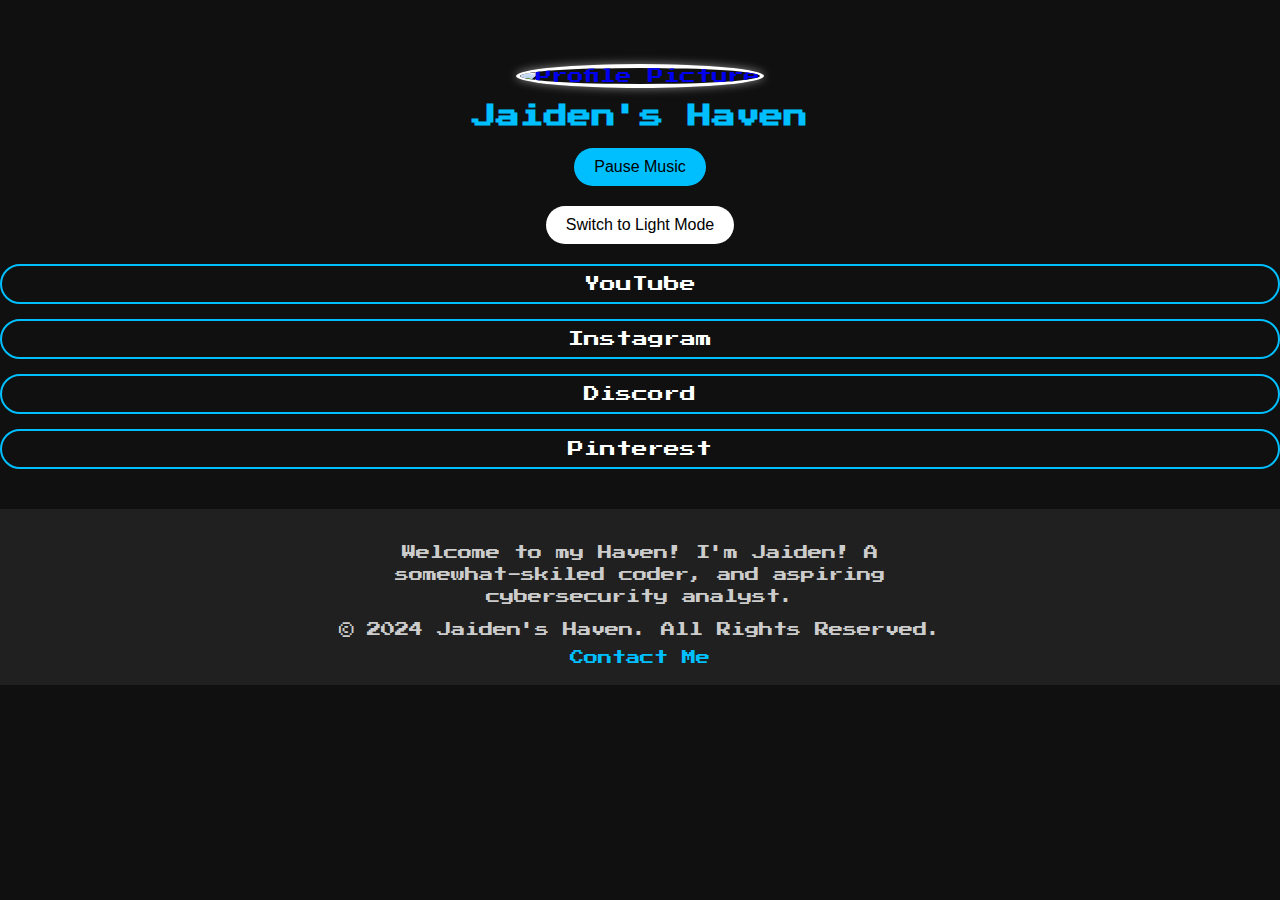
==== commit 58bf362a: "Add files via upload" ====
--- a/index.html
+++ b/index.html
@@ -6,29 +6,28 @@
     <title>Jaiden's Haven</title>
     <link href="https://fonts.googleapis.com/css2?family=Press+Start+2P&display=swap" rel="stylesheet">
     <style>
+
         body {
             margin: 0;
             overflow: hidden;
-            background: linear-gradient(135deg, #000022, #101010);
+            background-color: #101010;
             font-family: 'Press Start 2P', cursive;
             color: white;
             transition: background 0.5s, color 0.5s;
-            position: relative;
-            height: 100vh;
         }
 
         .container {
             text-align: center;
-            margin-top: 10%;
+            margin-top: 5%;
         }
 
         .profile {
-            margin-bottom: 10px;
+            margin-bottom: 20px;
         }
 
         .profile-pic {
-            width: 120px;
-            height: 120px;
+            width: 150px;
+            height: 150px;
             border-radius: 50%;
             border: 4px solid white;
             box-shadow: 0 0 10px rgba(255, 255, 255, 0.5);
@@ -40,14 +39,14 @@
         }
 
         h1 {
-            font-size: 1.2rem;
+            font-size: 1.5rem;
             color: #00bfff;
         }
 
         .links {
             display: flex;
             flex-direction: column;
-            gap: 10px;
+            gap: 15px;
             margin-top: 20px;
         }
 
@@ -56,16 +55,16 @@
             color: white;
             background: none;
             border: 2px solid #00bfff;
-            padding: 8px 18px;
+            padding: 10px 20px;
             border-radius: 50px;
-            font-size: 0.9rem;
+            font-size: 1rem;
             transition: 0.3s;
         }
 
         .link-button:hover {
             background: #00bfff;
             color: black;
-            transform: translateY(-3px);
+            transform: translateY(-5px);
         }
 
         .star {
@@ -90,11 +89,11 @@
         }
 
         footer {
-            margin-top: 20px;
+            margin-top: 40px;
             background-color: #202020;
-            padding: 15px;
+            padding: 20px;
             color: #ccc;
-            font-size: 0.8rem;
+            font-size: 0.9rem;
             text-align: center;
             animation: fadeIn 2s ease-in-out;
         }
@@ -110,7 +109,7 @@
         }
 
         .about-me {
-            max-width: 500px;
+            max-width: 600px;
             margin: 0 auto;
             line-height: 1.5;
         }
@@ -126,21 +125,38 @@
             }
         }
 
-        .music-toggle, .theme-toggle {
-            margin: 15px auto;
+        .music-toggle {
+            margin: 20px auto;
             display: block;
-            padding: 8px 15px;
+            padding: 10px 20px;
             background: #00bfff;
             color: black;
             border: none;
             border-radius: 20px;
-            font-size: 0.9rem;
+            font-size: 1rem;
             cursor: pointer;
             transition: background 0.3s;
         }
 
-        .music-toggle:hover, .theme-toggle:hover {
+        .music-toggle:hover {
             background: #007acc;
+        }
+
+        .theme-toggle {
+            margin: 20px auto;
+            display: block;
+            padding: 10px 20px;
+            background: white;
+            color: black;
+            border: none;
+            border-radius: 20px;
+            font-size: 1rem;
+            cursor: pointer;
+            transition: background 0.3s, color 0.3s;
+        }
+
+        .theme-toggle:hover {
+            background: #ccc;
         }
 
         body.light {
@@ -177,38 +193,16 @@
 
         @media (max-width: 768px) {
             h1 {
-                font-size: 1rem;
+                font-size: 1.2rem;
             }
 
             .link-button {
-                font-size: 0.8rem;
-            }
-        }
-
-        .star-field {
-            position: absolute;
-            top: 0;
-            left: 0;
-            width: 100%;
-            height: 100%;
-            pointer-events: none;
-            z-index: -1;
-            animation: starsMove 120s linear infinite;
-        }
-
-        @keyframes starsMove {
-            0% {
-                background-position: 0 0;
-            }
-            100% {
-                background-position: 100% 100%;
+                font-size: 0.9rem;
             }
         }
     </style>
 </head>
 <body>
-
-    <div class="star-field"></div>
 
     <div class="container">
         <div class="profile">
@@ -227,6 +221,40 @@
 
         <button id="theme-toggle" class="theme-toggle">Switch to Light Mode</button>
 
+        <script>
+
+            const musicToggle = document.getElementById('music-toggle');
+            const music = document.getElementById('background-music');
+
+            musicToggle.addEventListener('click', () => {
+                if (music.paused) {
+                    music.play();
+                    musicToggle.textContent = 'Pause Music';
+                } else {
+                    music.pause();
+                    musicToggle.textContent = 'Play Music';
+                }
+            });
+
+            const themeToggle = document.getElementById('theme-toggle');
+            const body = document.body;
+
+            const savedTheme = localStorage.getItem('theme') || 'dark';
+            if (savedTheme === 'light') {
+                body.classList.add('light');
+                themeToggle.textContent = 'Switch to Dark Mode';
+            }
+
+            themeToggle.addEventListener('click', () => {
+                body.classList.toggle('light');
+                const isLight = body.classList.contains('light');
+                themeToggle.textContent = isLight
+                    ? 'Switch to Dark Mode'
+                    : 'Switch to Light Mode';
+                localStorage.setItem('theme', isLight ? 'light' : 'dark');
+            });
+        </script>
+
         <div class="links">
             <a href="https://www.youtube.com/@KairaKairoKaize" class="link-button" title="Go to YouTube">YouTube</a>
             <a href="https://www.instagram.com/jaidenofsyxth/" class="link-button" title="Visit Instagram">Instagram</a>
@@ -238,45 +266,11 @@
     <footer>
         <div class="about-me">
             <p>
-                Welcome to my Haven! I'm Jaiden! A somewhat-skilled coder, and aspiring cybersecurity analyst. 
+                Welcome to my Haven! I'm Jaiden! A somewhat-skiled coder, and aspiring cybersecurity analyst. 
             </p>
         </div>
         <p>&copy; 2024 Jaiden's Haven. All Rights Reserved.</p>
-        <a href="mailto:syxthreprise@gmail.com" title="Email me">Contact Me</a>
+<a href="mailto:syxthreprise@gmail.com" title="Email me">Contact Me</a>
     </footer>
-
-    <script>
-        const musicToggle = document.getElementById('music-toggle');
-        const music = document.getElementById('background-music');
-
-        musicToggle.addEventListener('click', () => {
-            if (music.paused) {
-                music.play();
-                musicToggle.textContent = 'Pause Music';
-            } else {
-                music.pause();
-                musicToggle.textContent = 'Play Music';
-            }
-        });
-
-        const themeToggle = document.getElementById('theme-toggle');
-        const body = document.body;
-
-        const savedTheme = localStorage.getItem('theme') || 'dark';
-        if (savedTheme === 'light') {
-            body.classList.add('light');
-            themeToggle.textContent = 'Switch to Dark Mode';
-        }
-
-        themeToggle.addEventListener('click', () => {
-            body.classList.toggle('light');
-            const isLight = body.classList.contains('light');
-            themeToggle.textContent = isLight
-                ? 'Switch to Dark Mode'
-                : 'Switch to Light Mode';
-            localStorage.setItem('theme', isLight ? 'light' : 'dark');
-        });
-    </script>
-
 </body>
 </html>
